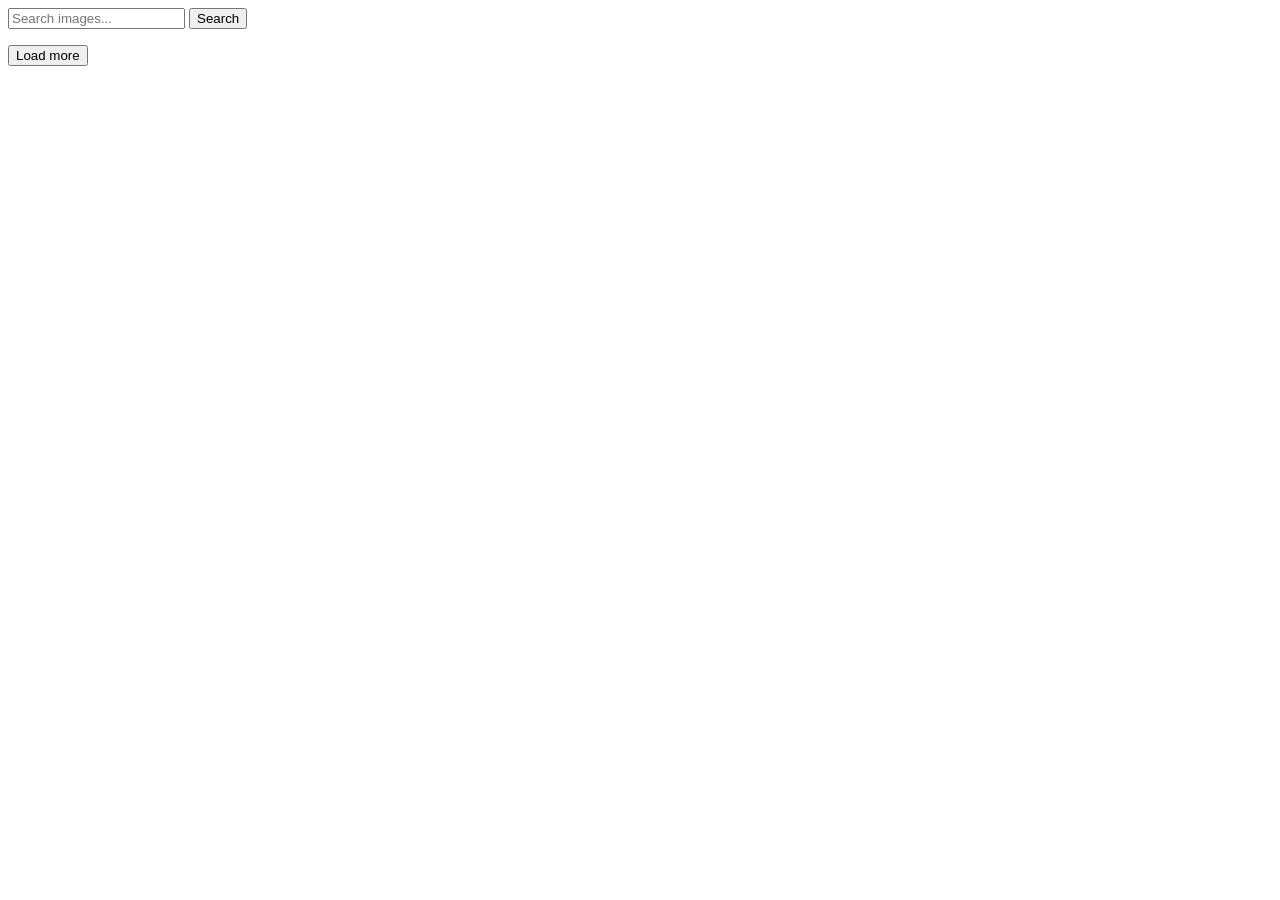
==== index.html @ 0bd72189 "Deploying to gh-pages from @ vadim2807/goit-js-hw-12@088ec3340540b15eb2d00aa46cb3a14985e18835 🚀" ====
<!DOCTYPE html>
<html lang="en">
  <head>
    <meta charset="UTF-8" />
    <link rel="icon" type="image/svg+xml" href="/goit-js-hw-12/favicon.svg" />
    <meta name="viewport" content="width=device-width, initial-scale=1.0" />
    <title>Vanilla App Template</title>
    <script type="module" crossorigin src="/goit-js-hw-12/index.js"></script>
    <link rel="modulepreload" crossorigin href="/goit-js-hw-12/assets/vendor-BK_rxH-O.js">
    <link rel="stylesheet" crossorigin href="/goit-js-hw-12/assets/vendor-DumFYO8Z.css">
    <link rel="stylesheet" crossorigin href="/goit-js-hw-12/assets/index-D5h3LjAQ.css">
  </head>
  <body>
    <form class="form">
      <label>
        <input type="text" name="search-text" placeholder="Search images..." />
      </label>
      <button type="submit">Search</button>
    </form>

    <ul class="gallery"></ul>

    <span id="loader" class="loader hidden"></span>
    <button class="load-more" type="submit">Load more</button>

  </body>
</html>
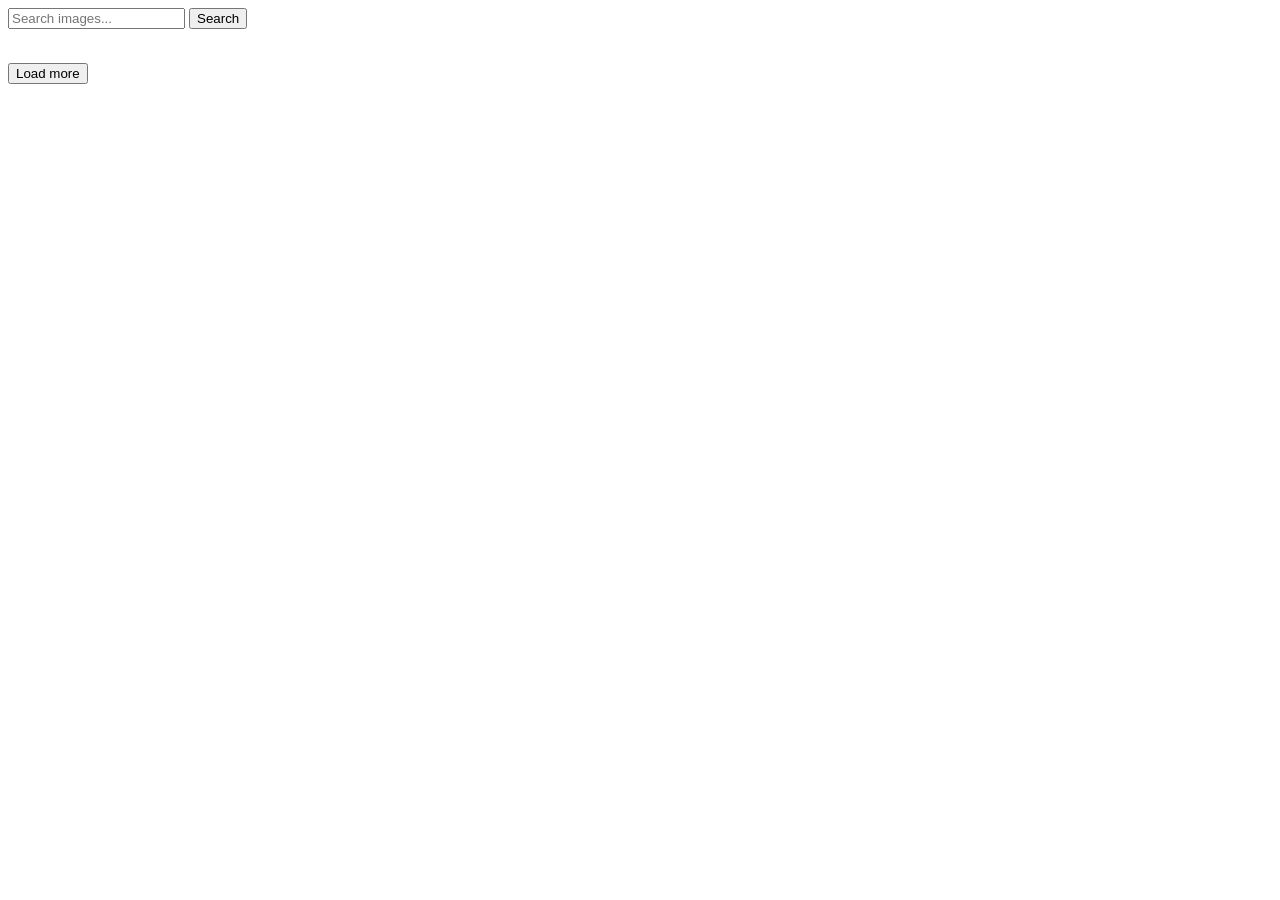
==== commit 818e2303: "Deploying to gh-pages from @ vadim2807/goit-js-hw-12@8a3649e42b222056265c839973059dcc837c6af5 🚀" ====
--- a/index.html
+++ b/index.html
@@ -8,14 +8,14 @@
     <script type="module" crossorigin src="/goit-js-hw-12/index.js"></script>
     <link rel="modulepreload" crossorigin href="/goit-js-hw-12/assets/vendor-BK_rxH-O.js">
     <link rel="stylesheet" crossorigin href="/goit-js-hw-12/assets/vendor-DumFYO8Z.css">
-    <link rel="stylesheet" crossorigin href="/goit-js-hw-12/assets/index-D5h3LjAQ.css">
+    <link rel="stylesheet" crossorigin href="/goit-js-hw-12/assets/index-BdeIgNMr.css">
   </head>
   <body>
     <form class="form">
       <label>
         <input type="text" name="search-text" placeholder="Search images..." />
       </label>
-      <button type="submit">Search</button>
+      <button type="submit">Search</button><br /><br />
     </form>
 
     <ul class="gallery"></ul>
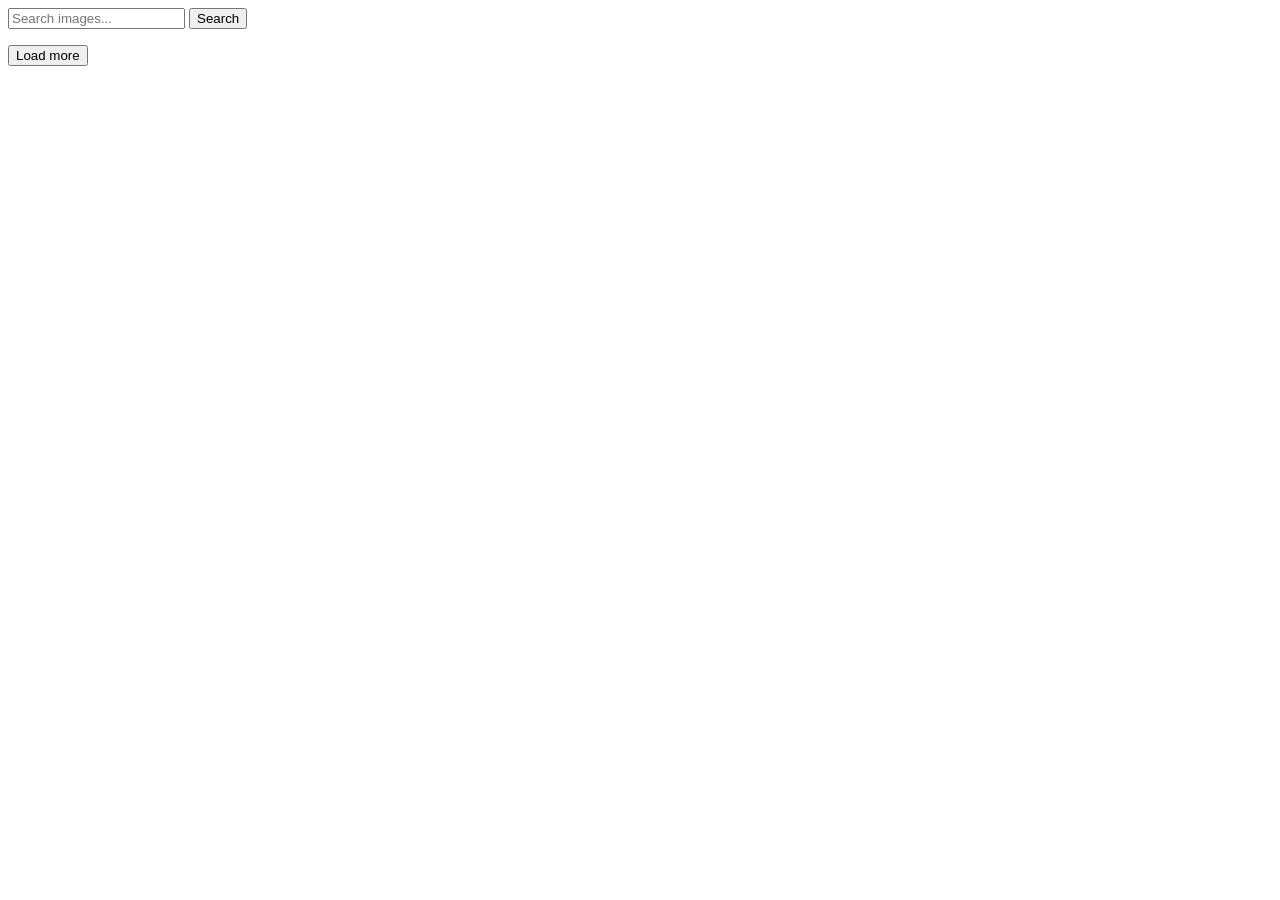
==== commit bda1ffc8: "Deploying to gh-pages from @ vadim2807/goit-js-hw-12@e28cc3c95ec7492d770a8c407276498008852a48 🚀" ====
--- a/index.html
+++ b/index.html
@@ -8,14 +8,16 @@
     <script type="module" crossorigin src="/goit-js-hw-12/index.js"></script>
     <link rel="modulepreload" crossorigin href="/goit-js-hw-12/assets/vendor-BK_rxH-O.js">
     <link rel="stylesheet" crossorigin href="/goit-js-hw-12/assets/vendor-DumFYO8Z.css">
-    <link rel="stylesheet" crossorigin href="/goit-js-hw-12/assets/index-BdeIgNMr.css">
+    <link rel="stylesheet" crossorigin href="/goit-js-hw-12/assets/index-CTxM4opi.css">
   </head>
   <body>
     <form class="form">
       <label>
         <input type="text" name="search-text" placeholder="Search images..." />
       </label>
-      <button type="submit">Search</button><br /><br />
+      <button type="submit">Search</button>
+      <br />
+      <div class="pix"></div>
     </form>
 
     <ul class="gallery"></ul>
